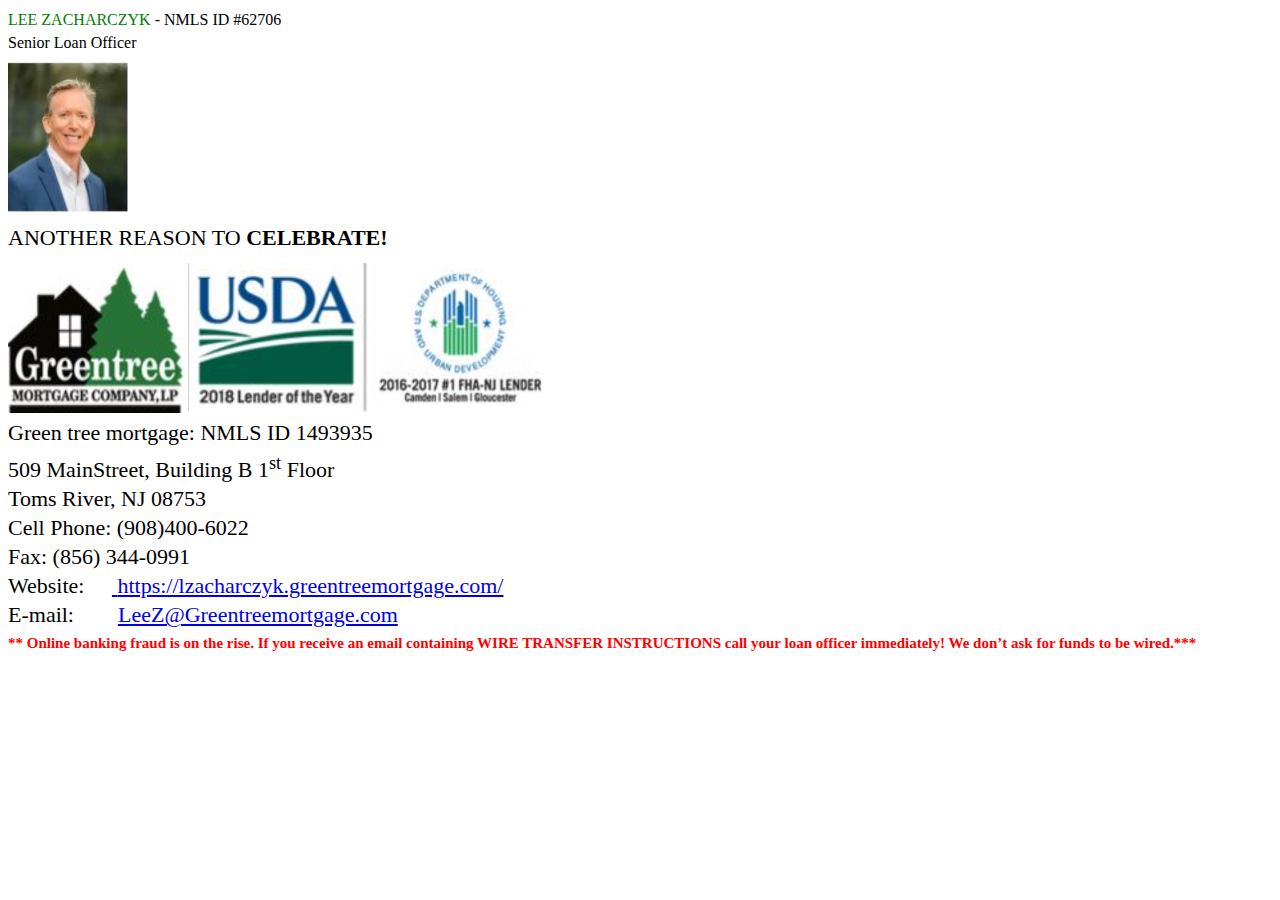
==== HTML/index.html @ 4ab95b01 "update" ====
<!DOCTYPE html>
<html lang="en">

<head>
    <meta charset="UTF-8">
    <meta http-equiv="X-UA-Compatible" content="IE=edge">
    <meta name="viewport" content="width=device-width, initial-scale=1.0">
    <title>Document</title>
</head>

<body style="line-height: 7px;">

    <p> <span style="color:green">LEE ZACHARCZYK</span> - NMLS ID #62706 </p>
    <p style="font-family: Freestyle Script SH Alt;">Senior Loan Officer</p>
    <p><img src="scr1.png" alt="Trulli" width="120px" height=150px"></p>

    <p style=font-size:22px;> ANOTHER REASON TO <b> CELEBRATE! </b></p>
    <p> <span><img src="scr2.png" alt="Trulli" width="180px" height=150px"></span><img src="scr3.png" alt="Trulli" width="180px" height=150px"> <img src="scr4.png" alt="Trulli" width="180px" height=150px"></p>
    <p><span style="font-size: 22px;">Green tree mortgage: NMLS ID 1493935</span> </p>
    <p style=font-size:22px;> 509 MainStreet, Building B 1<sup>st</sup> Floor</p>
    <p style=font-size:22px;>Toms River, NJ 08753</p>
    <p style=font-size:22px;>Cell Phone: (908)400-6022</p>
    <p style=font-size:22px;>Fax: (856) 344-0991</p>
    <p style=font-size:22px;> Website:&nbsp;&nbsp;&nbsp;&nbsp;&nbsp;<a href="https://lzacharczyk.greentreemortgage.com/"> <span style = "tab-size:;;">
                https://lzacharczyk.greentreemortgage.com/</span></a> </p>
    <p style=font-size:22px; >E-mail:&nbsp; &nbsp; &nbsp; &nbsp; <a href="mailto:webmaster@example.com">LeeZ@Greentreemortgage.com</a></p>
    <p style="font-size:15px; color: red;"> <b> ** Online banking fraud is on the rise.  If you receive an email containing WIRE TRANSFER INSTRUCTIONS call your loan officer immediately!  We don’t ask for funds to be wired.***
</b>
    </p>
</body>
</html>
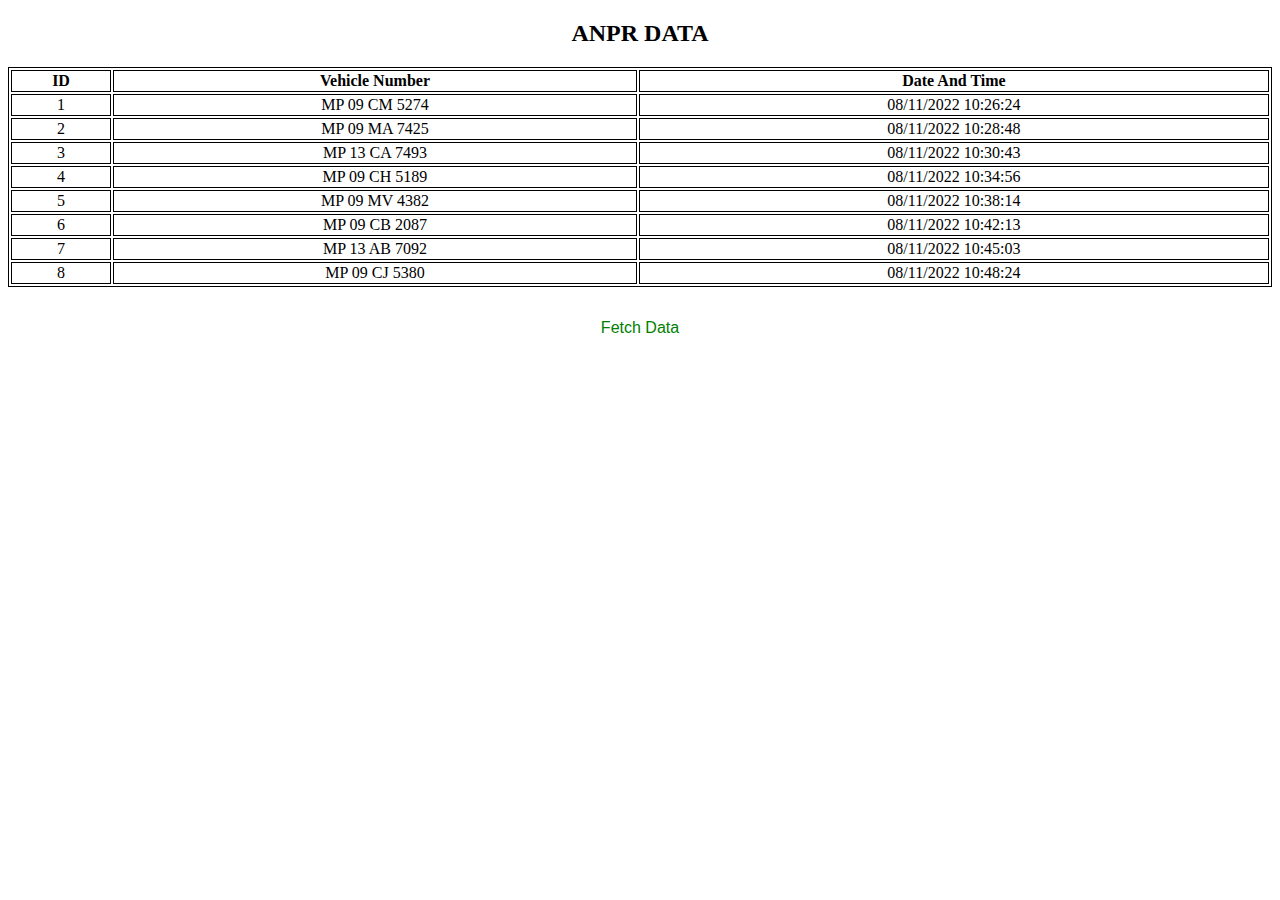
==== commit 97149962: "update" ====
--- a/HTML/index.html
+++ b/HTML/index.html
@@ -1,31 +1,93 @@
 <!DOCTYPE html>
-<html lang="en">
+<html>
+<style>
+table, th, td {
+  border:1px solid black;
+}
+</style>
+<style>
+.btn {
+  border: none;
+  background-color: inherit;
+  padding: 14px 28px;
+  font-size: 16px;
+  cursor: pointer;
+  display: inline-block;
+}
 
-<head>
-    <meta charset="UTF-8">
-    <meta http-equiv="X-UA-Compatible" content="IE=edge">
-    <meta name="viewport" content="width=device-width, initial-scale=1.0">
-    <title>Document</title>
-</head>
+/* Green */
+.success {
+  color: green;
+}
 
-<body style="line-height: 7px;">
+.success:hover {
+  background-color: #04AA6D;
+  color: white;
+}
 
-    <p> <span style="color:green">LEE ZACHARCZYK</span> - NMLS ID #62706 </p>
-    <p style="font-family: Freestyle Script SH Alt;">Senior Loan Officer</p>
-    <p><img src="scr1.png" alt="Trulli" width="120px" height=150px"></p>
 
-    <p style=font-size:22px;> ANOTHER REASON TO <b> CELEBRATE! </b></p>
-    <p> <span><img src="scr2.png" alt="Trulli" width="180px" height=150px"></span><img src="scr3.png" alt="Trulli" width="180px" height=150px"> <img src="scr4.png" alt="Trulli" width="180px" height=150px"></p>
-    <p><span style="font-size: 22px;">Green tree mortgage: NMLS ID 1493935</span> </p>
-    <p style=font-size:22px;> 509 MainStreet, Building B 1<sup>st</sup> Floor</p>
-    <p style=font-size:22px;>Toms River, NJ 08753</p>
-    <p style=font-size:22px;>Cell Phone: (908)400-6022</p>
-    <p style=font-size:22px;>Fax: (856) 344-0991</p>
-    <p style=font-size:22px;> Website:&nbsp;&nbsp;&nbsp;&nbsp;&nbsp;<a href="https://lzacharczyk.greentreemortgage.com/"> <span style = "tab-size:;;">
-                https://lzacharczyk.greentreemortgage.com/</span></a> </p>
-    <p style=font-size:22px; >E-mail:&nbsp; &nbsp; &nbsp; &nbsp; <a href="mailto:webmaster@example.com">LeeZ@Greentreemortgage.com</a></p>
-    <p style="font-size:15px; color: red;"> <b> ** Online banking fraud is on the rise.  If you receive an email containing WIRE TRANSFER INSTRUCTIONS call your loan officer immediately!  We don’t ask for funds to be wired.***
-</b>
-    </p>
+
+
+
+</style>
+<body>
+<center>
+<h2>ANPR DATA</h2>
+
+<table style="width:100%">
+  <tr>
+
+    <th> ID </th>
+    <th> Vehicle Number </th>
+    <th> Date And Time </th>
+  </tr>
+  <tr>
+ 
+    <td>  <center> 1 </td>
+    <td><center> MP 09 CM 5274 </td>
+    <td><center> 08/11/2022 10:26:24</td>
+  </tr>
+   <tr>
+    <td><center> 2 </td>
+    <td><center> MP 09 MA 7425 </td>
+    <td><center>08/11/2022 10:28:48</td>
+  </tr>
+   <tr>
+    <td><center> 3 </td>
+    <td> <center>MP 13 CA 7493 </td>
+    <td><center>08/11/2022 10:30:43</td>
+  </tr>
+  <tr>
+    <td> <center>4 </td>
+    <td><center> MP 09 CH 5189 </td>
+    <td><center> 08/11/2022 10:34:56 </td>
+    <tr>
+ 
+    <td>  <center> 5 </td>
+    <td><center> MP 09 MV 4382 </td>
+    <td><center> 08/11/2022 10:38:14</td>
+  </tr>
+   <tr>
+    <td><center> 6 </td>
+    <td><center> MP 09 CB 2087 </td>
+    <td><center>08/11/2022 10:42:13</td>
+  </tr>
+   <tr>
+    <td><center> 7 </td>
+    <td> <center>MP 13 AB 7092 </td>
+    <td><center>08/11/2022 10:45:03</td>
+  </tr>
+  <tr>
+    <td> <center>8 </td>
+    <td><center> MP 09 CJ 5380 </td>
+    <td><center> 08/11/2022 10:48:24 </td>
+  </tr>
+</table>
+<br>
+<button class="btn success">Fetch Data</button>
+
+
+
 </body>
-</html>+</html>
+
